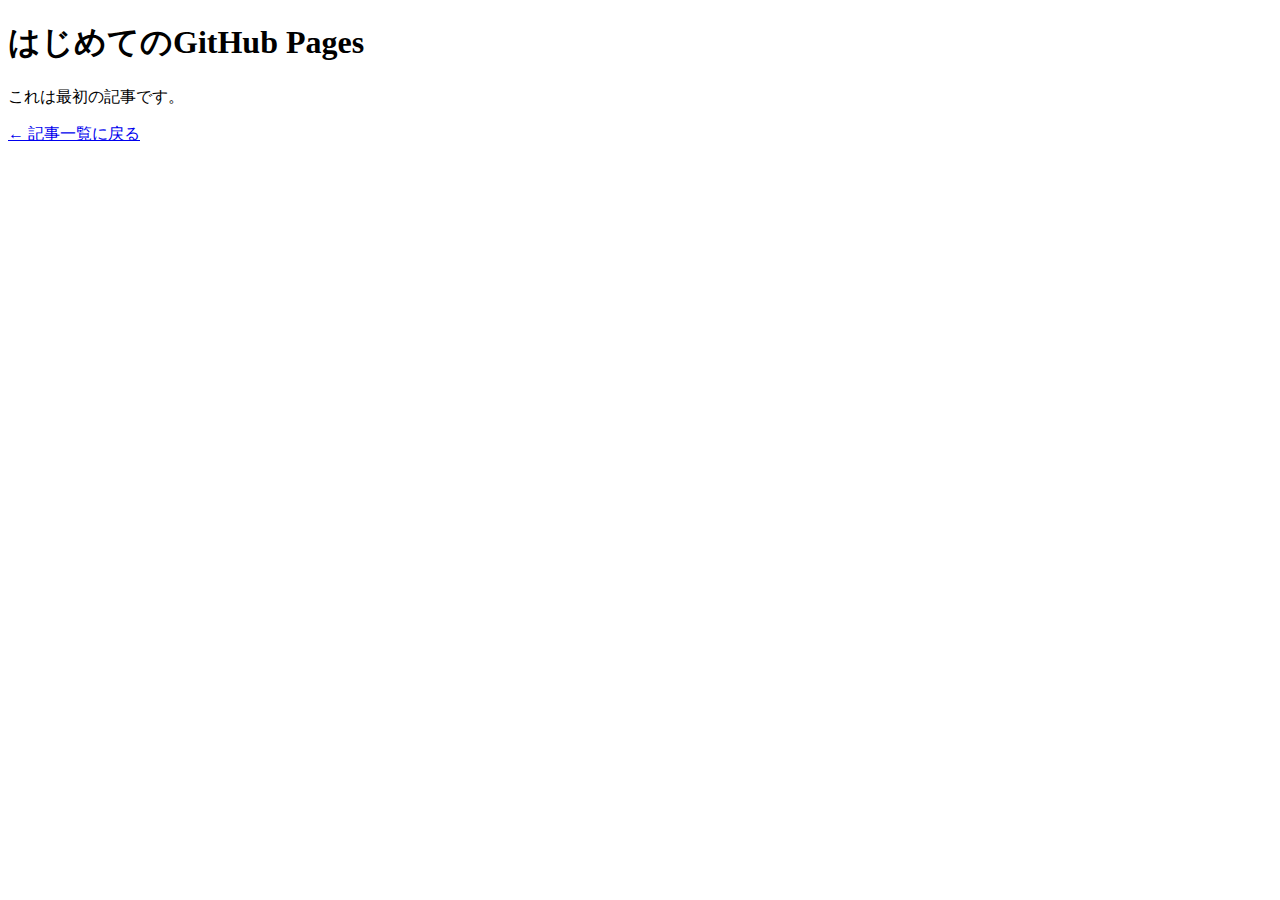
==== articles/article1.html @ b840004b "初回コミット" ====
<!DOCTYPE html>
<html lang="ja">
<head>
  <meta charset="UTF-8">
  <title>記事①</title>
</head>
<body>
  <h1>はじめてのGitHub Pages</h1>
  <p>これは最初の記事です。</p>
  <a href="../index.html">← 記事一覧に戻る</a>
</body>
</html>
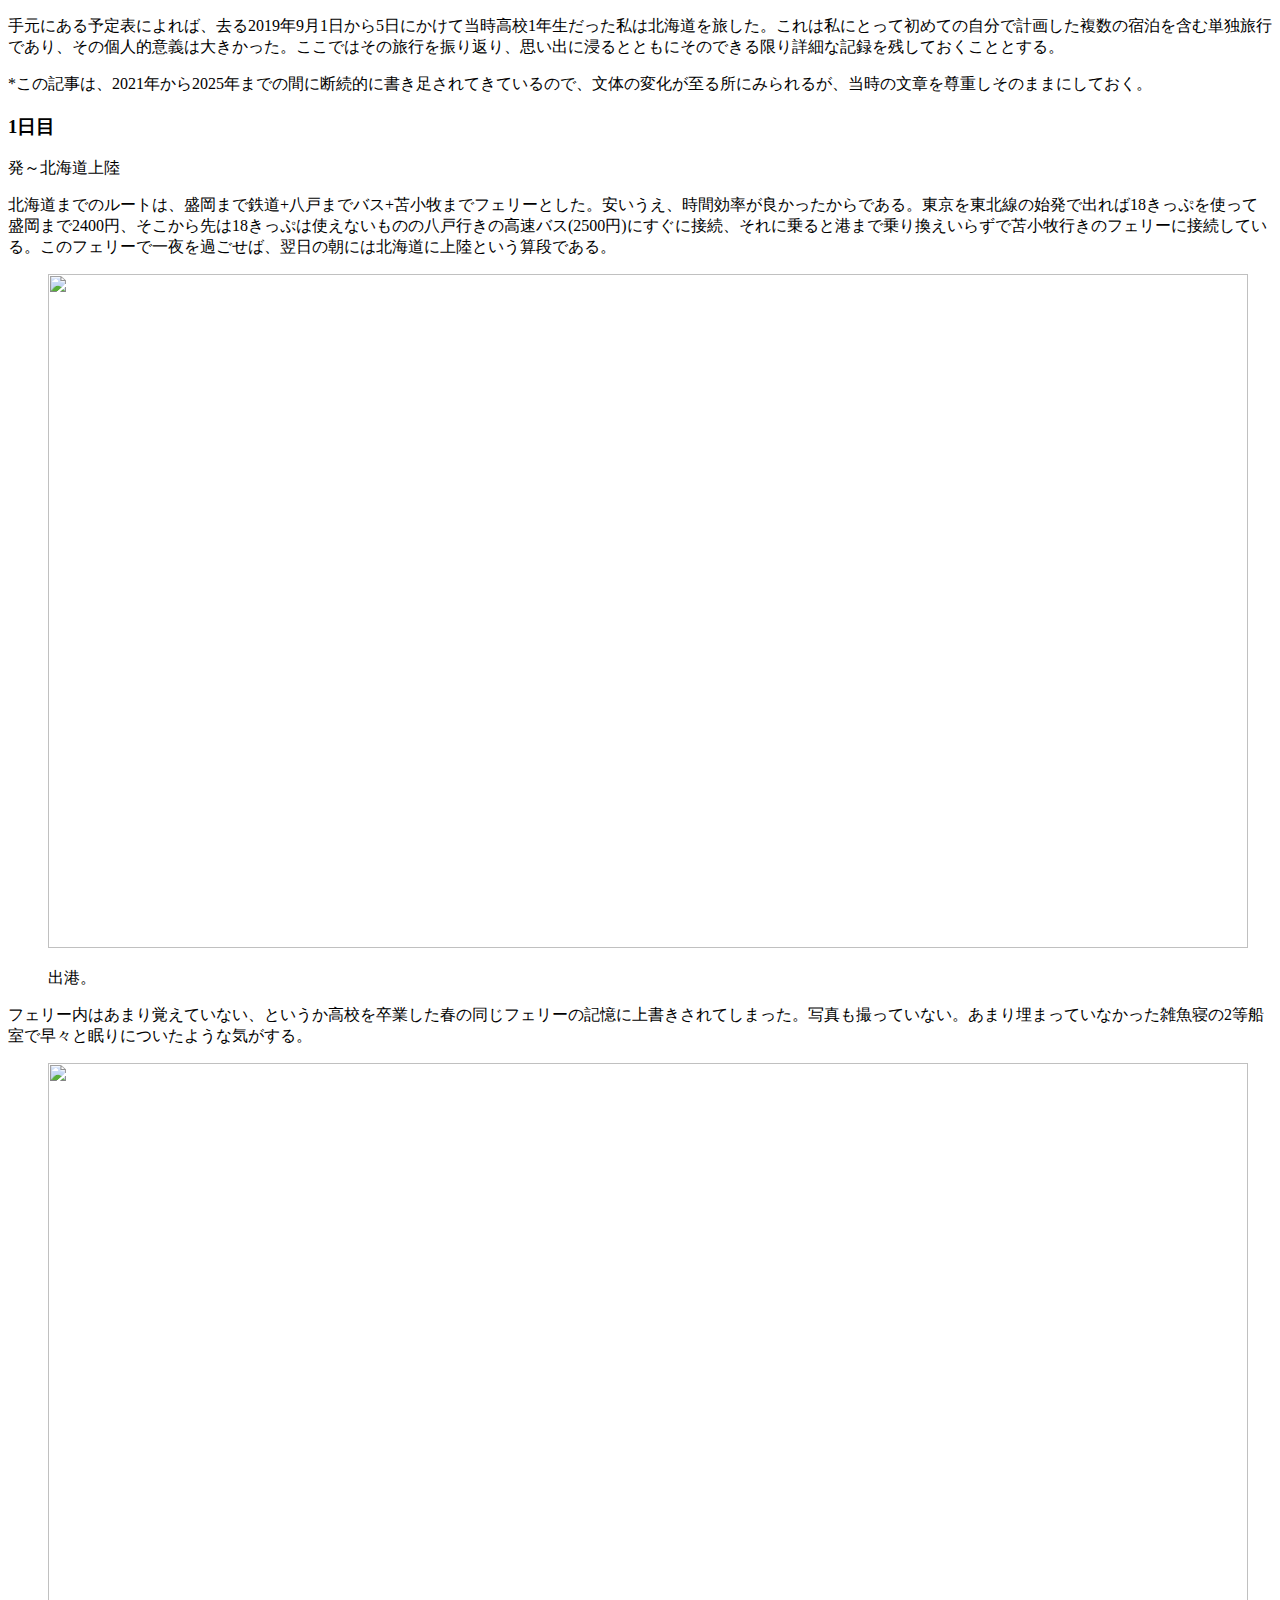
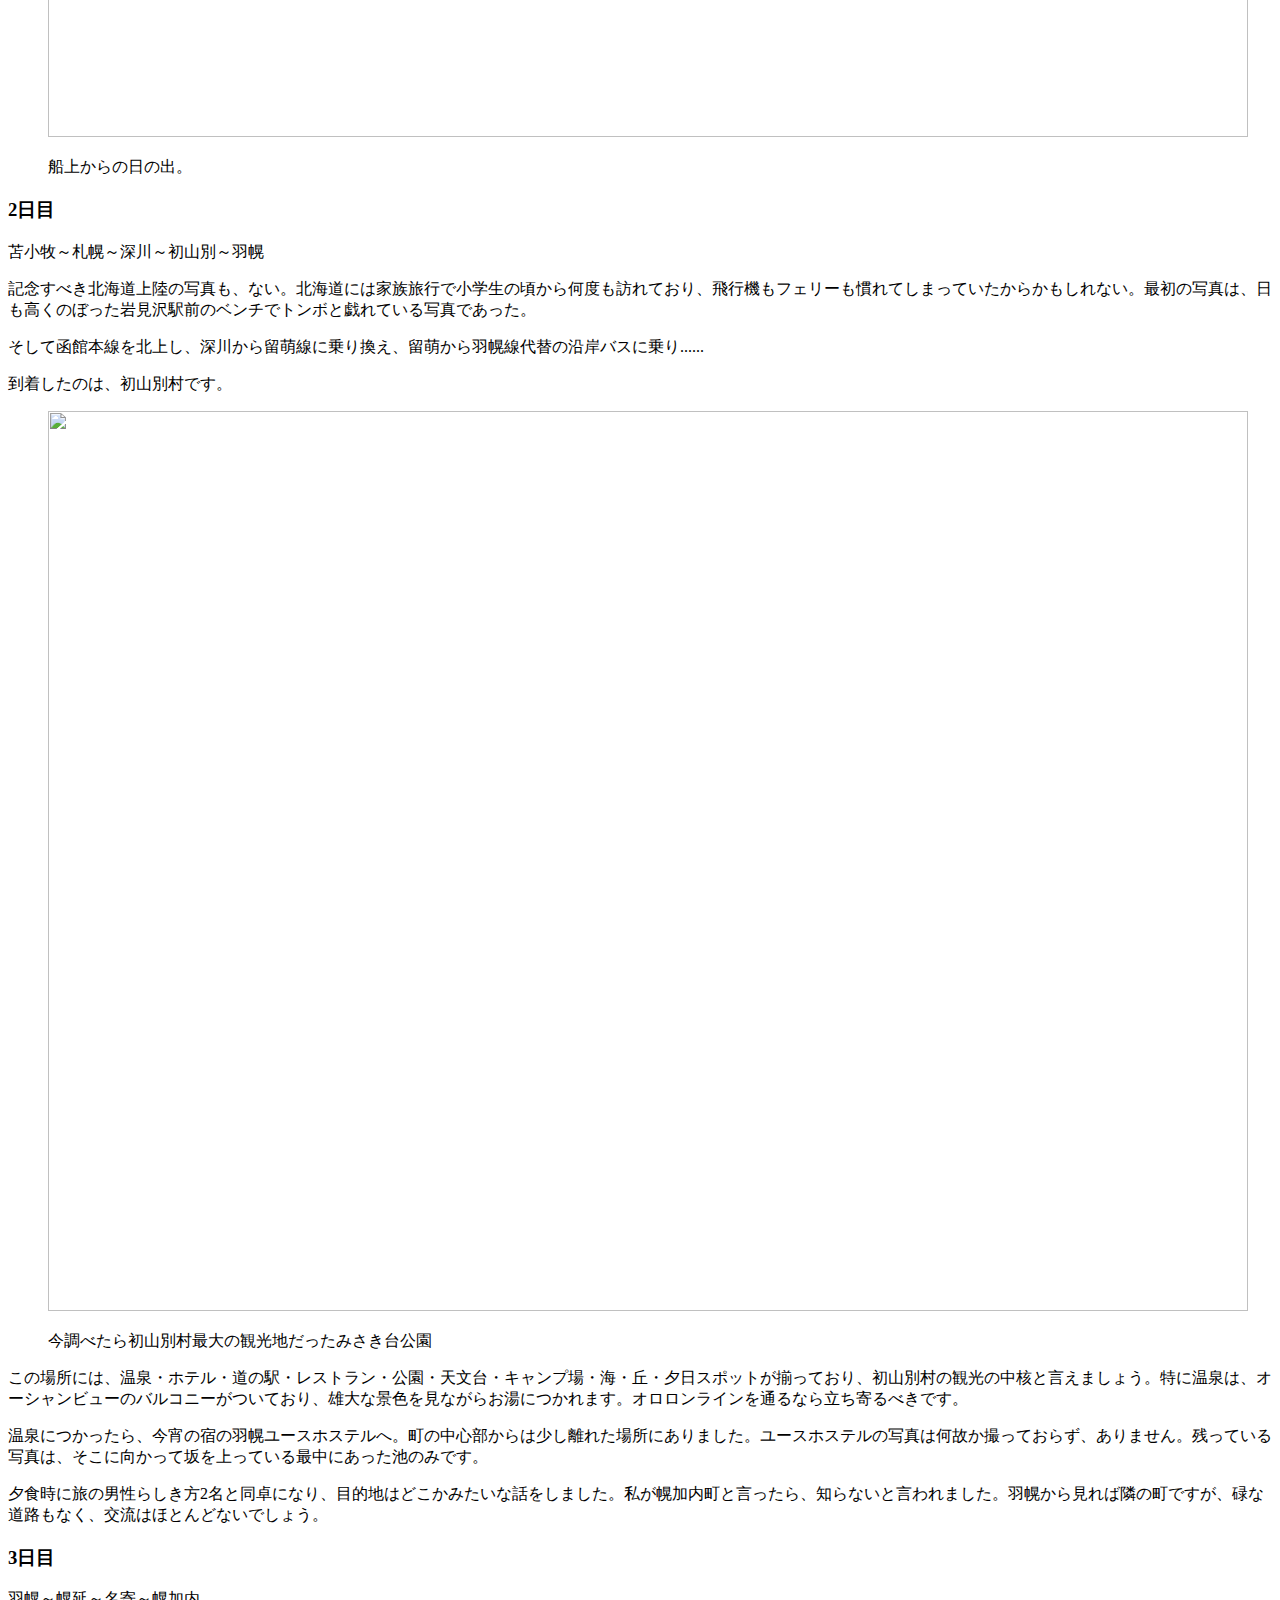
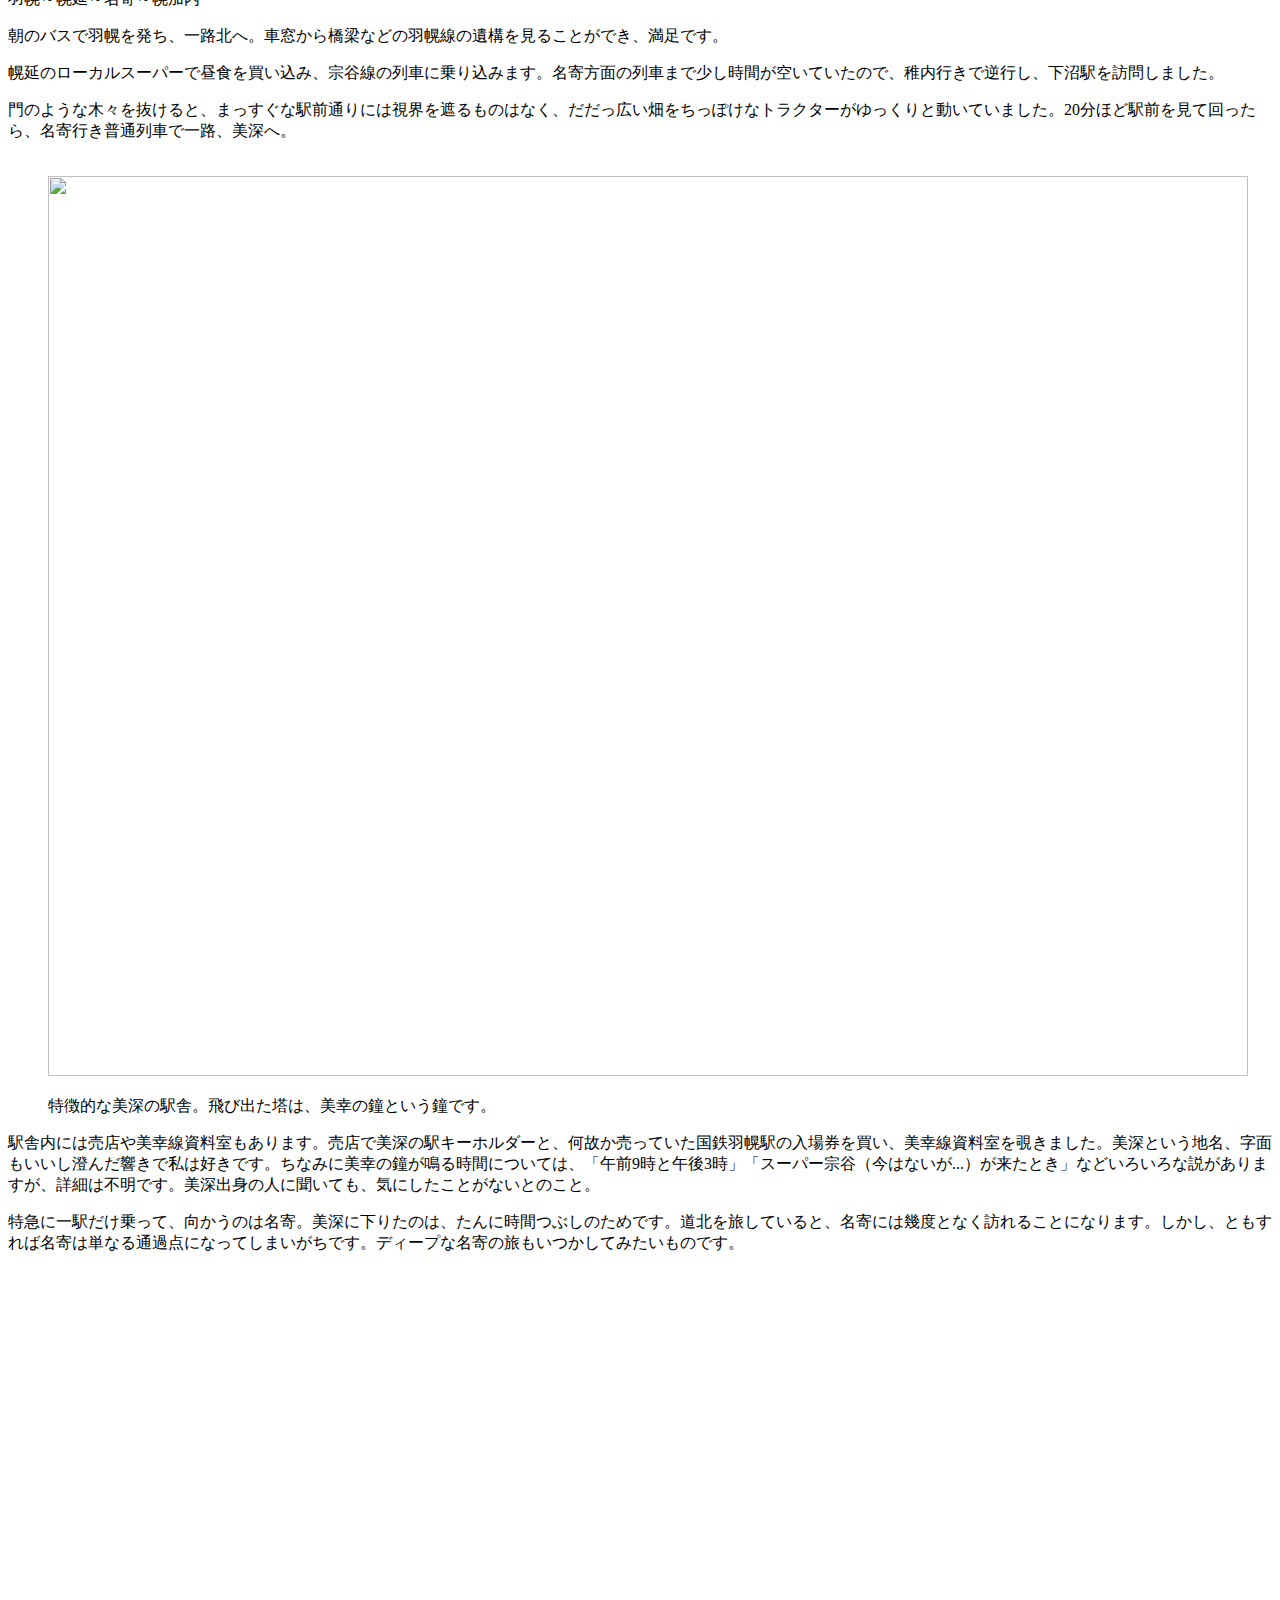
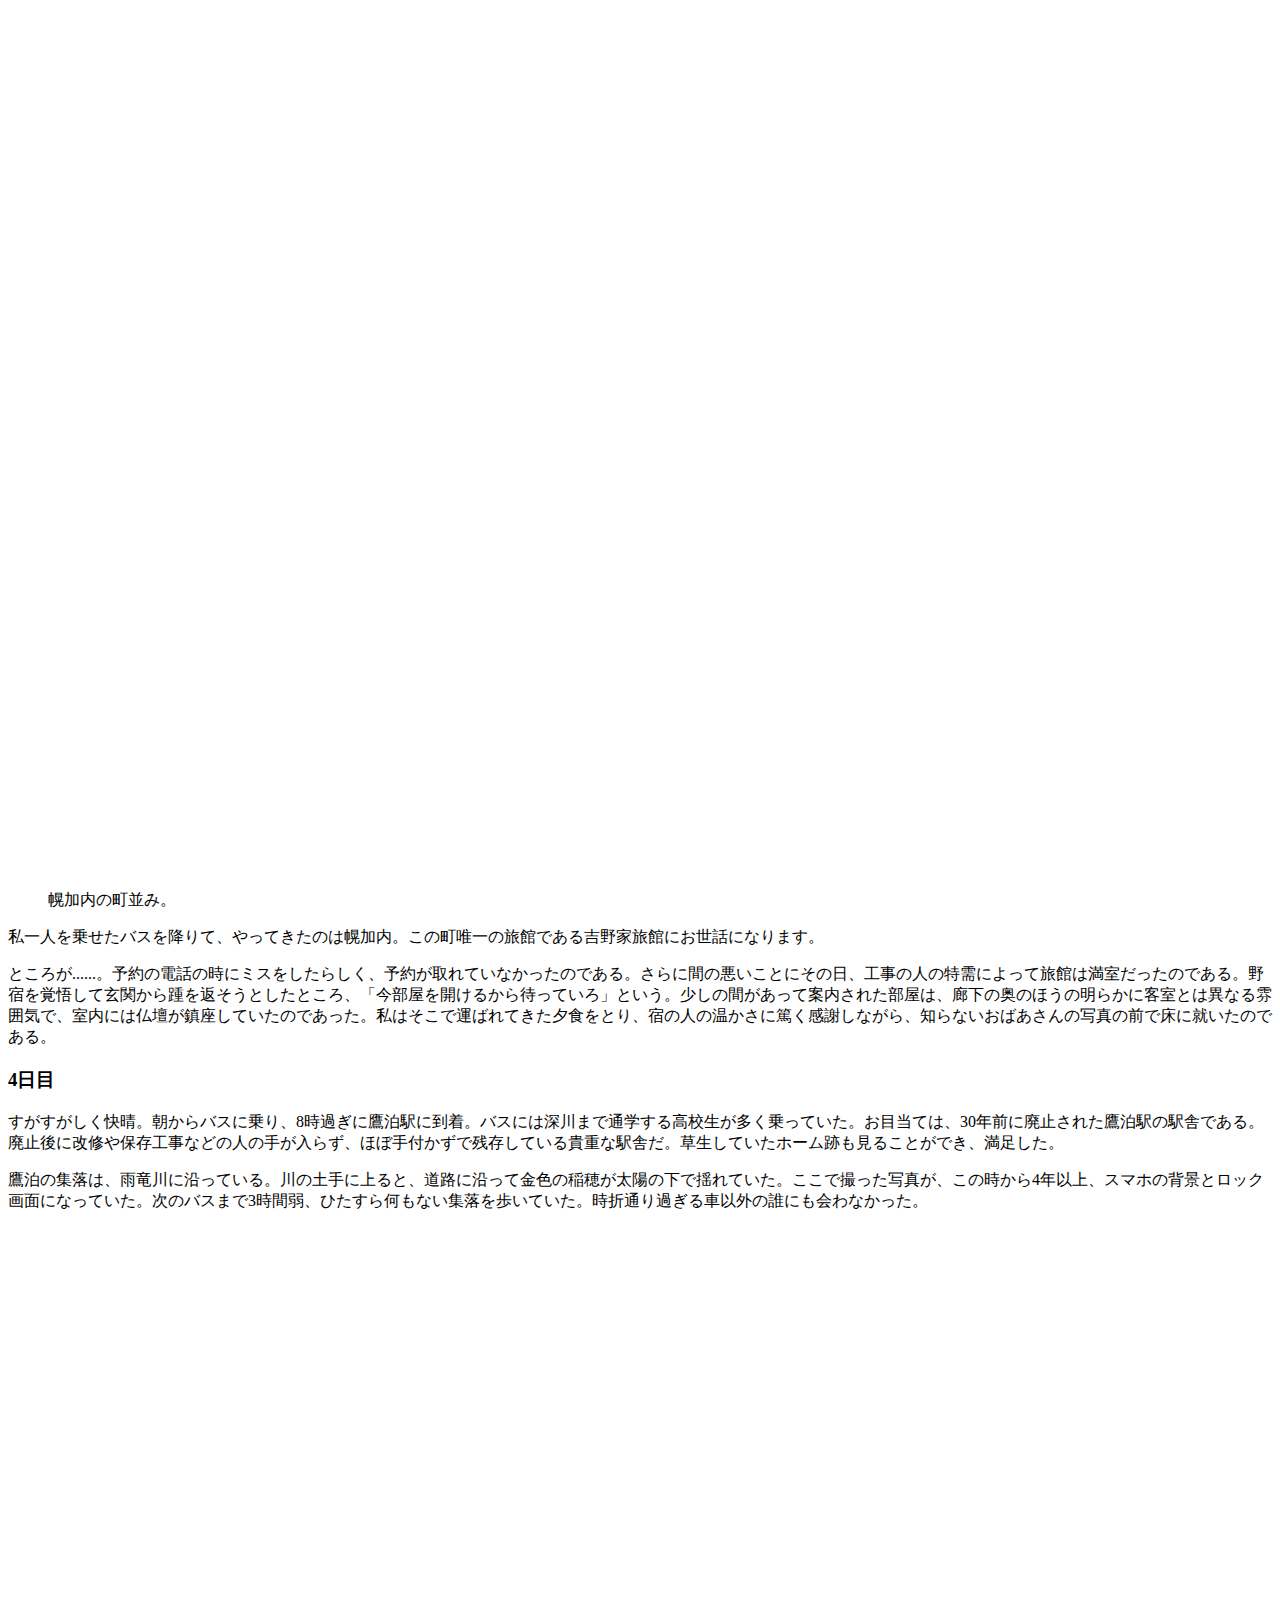
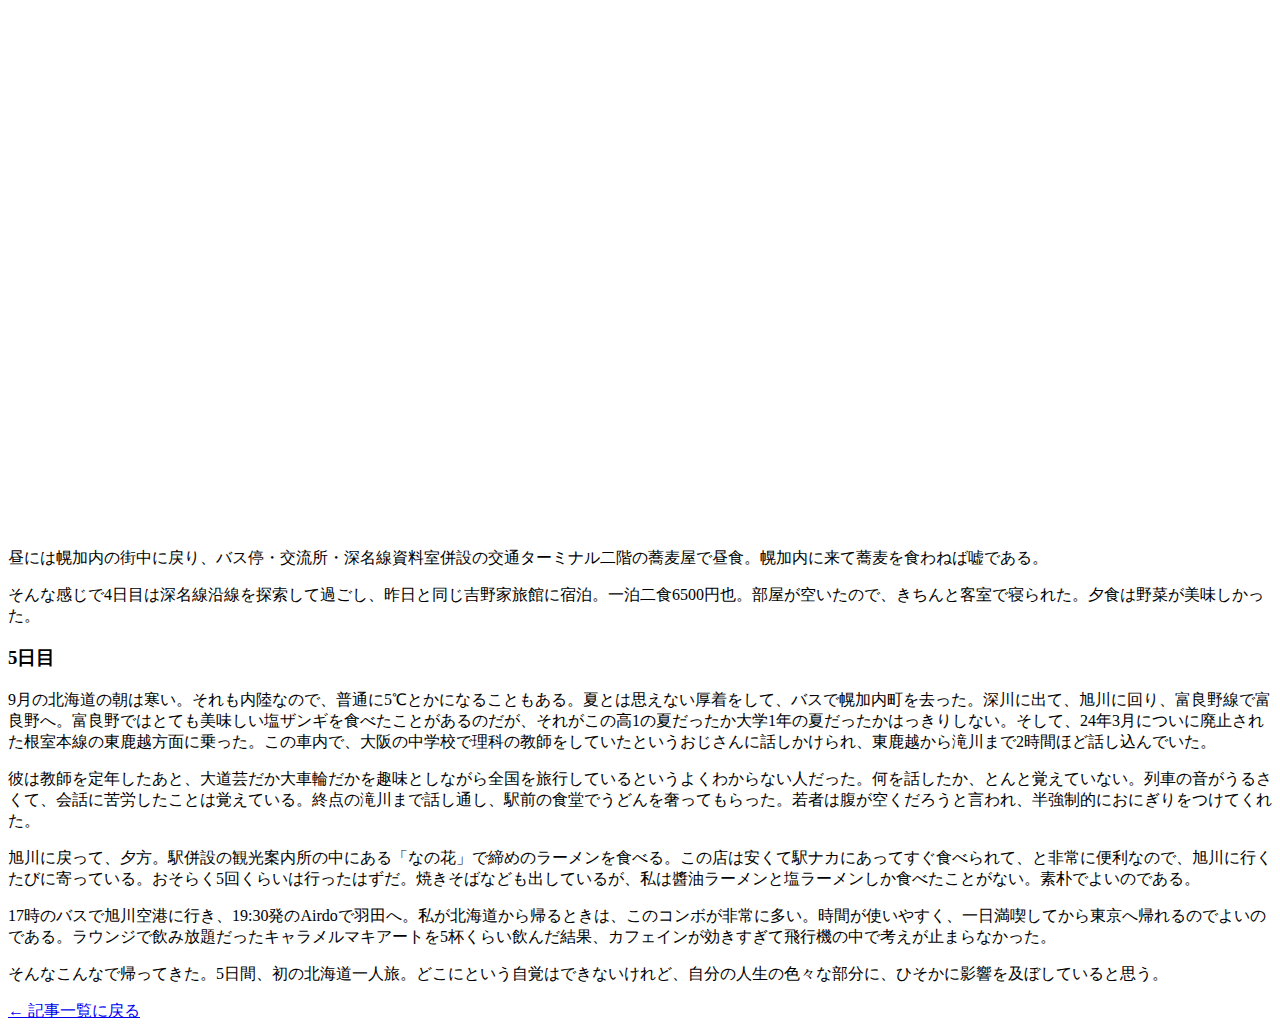
==== commit e0395d4c: "article" ====
--- a/articles/article1.html
+++ b/articles/article1.html
@@ -5,8 +5,64 @@
   <title>記事①</title>
 </head>
 <body>
-  <h1>はじめてのGitHub Pages</h1>
-  <p>これは最初の記事です。</p>
+  
+<p>手元にある予定表によれば、去る2019年9月1日から5日にかけて当時高校1年生だった私は北海道を旅した。これは私にとって初めての自分で計画した複数の宿泊を含む単独旅行であり、その個人的意義は大きかった。ここではその旅行を振り返り、思い出に浸るとともにそのできる限り詳細な記録を残しておくこととする。</p>
+<p>*この記事は、2021年から2025年までの間に断続的に書き足されてきているので、文体の変化が至る所にみられるが、当時の文章を尊重しそのままにしておく。</p>
+<h3>1日目　</h3>
+<p>発～北海道上陸　</p>
+<p>北海道までのルートは、盛岡まで鉄道+八戸までバス+苫小牧までフェリーとした。安いうえ、時間効率が良かったからである。東京を東北線の始発で出れば18きっぷを使って盛岡まで2400円、そこから先は18きっぷは使えないものの八戸行きの高速バス(2500円)にすぐに接続、それに乗ると港まで乗り換えいらずで苫小牧行きのフェリーに接続している。このフェリーで一夜を過ごせば、翌日の朝には北海道に上陸という算段である。</p>
+<figure class="figure-image figure-image-fotolife mceNonEditable" title="出港">
+<p><img class="hatena-fotolife" src="https://cdn-ak.f.st-hatena.com/images/fotolife/h/horokanai/20230130/20230130193908.jpg" border="0" title="" width="1200" height="674" loading="lazy" /></p>
+<figcaption class="mceEditable">出港。</figcaption>
+</figure>
+<p>フェリー内はあまり覚えていない、というか高校を卒業した春の同じフェリーの記憶に上書きされてしまった。写真も撮っていない。あまり埋まっていなかった雑魚寝の2等船室で早々と眠りについたような気がする。</p>
+<figure class="figure-image figure-image-fotolife mceNonEditable" title="船上からの日の出。">
+<p><img class="hatena-fotolife" src="https://cdn-ak.f.st-hatena.com/images/fotolife/h/horokanai/20230130/20230130194400.jpg" border="0" title="" width="1200" height="674" loading="lazy" /></p>
+<figcaption class="mceEditable">船上からの日の出。</figcaption>
+</figure>
+<h3><strong>2日目</strong></h3>
+<p>苫小牧～札幌～深川～初山別～羽幌</p>
+<p>記念すべき北海道上陸の写真も、ない。北海道には家族旅行で小学生の頃から何度も訪れており、飛行機もフェリーも慣れてしまっていたからかもしれない。最初の写真は、日も高くのぼった岩見沢駅前のベンチでトンボと戯れている写真であった。</p>
+<p>そして函館本線を北上し、深川から留萌線に乗り換え、留萌から羽幌線代替の沿岸バスに乗り......</p>
+<p>到着したのは、初山別村です。</p>
+<figure class="figure-image figure-image-fotolife mceNonEditable" title="今調べたら初山別村最大の観光地だったみさき台公園">
+<p><img class="hatena-fotolife" src="https://cdn-ak.f.st-hatena.com/images/fotolife/h/horokanai/20230131/20230131194840.jpg" border="0" title="" width="1200" height="900" loading="lazy" /></p>
+<figcaption class="mceEditable">今調べたら初山別村最大の観光地だったみさき台公園</figcaption>
+</figure>
+<p>この場所には、温泉・ホテル・道の駅・レストラン・公園・天文台・キャンプ場・海・丘・夕日スポットが揃っており、初山別村の観光の中核と言えましょう。特に温泉は、オーシャンビューのバルコニーがついており、雄大な景色を見ながらお湯につかれます。オロロンラインを通るなら立ち寄るべきです。</p>
+<p>温泉につかったら、今宵の宿の羽幌ユースホステルへ。町の中心部からは少し離れた場所にありました。ユースホステルの写真は何故か撮っておらず、ありません。残っている写真は、そこに向かって坂を上っている最中にあった池のみです。</p>
+<p>夕食時に旅の男性らしき方2名と同卓になり、目的地はどこかみたいな話をしました。私が幌加内町と言ったら、知らないと言われました。羽幌から見れば隣の町ですが、碌な道路もなく、交流はほとんどないでしょう。</p>
+<h3>3日目</h3>
+<p>羽幌～幌延～名寄～幌加内</p>
+<p>朝のバスで羽幌を発ち、一路北へ。車窓から橋梁などの羽幌線の遺構を見ることができ、満足です。</p>
+<p>幌延のローカルスーパーで昼食を買い込み、宗谷線の列車に乗り込みます。名寄方面の列車まで少し時間が空いていたので、稚内行きで逆行し、下沼駅を訪問しました。</p>
+<p>門のような木々を抜けると、まっすぐな駅前通りには視界を遮るものはなく、だだっ広い畑をちっぽけなトラクターがゆっくりと動いていました。20分ほど駅前を見て回ったら、名寄行き普通列車で一路、美深へ。<br /><br /></p>
+<figure class="figure-image figure-image-fotolife mceNonEditable" title="特徴的な美深駅舎。飛び出た塔は、美幸の鐘という鐘です。">
+<p><img src="https://cdn-ak.f.st-hatena.com/images/fotolife/h/horokanai/20230503/20230503130616.jpg" width="1200" height="900" loading="lazy" title="" class="hatena-fotolife" itemprop="image" /></p>
+<figcaption class="mceEditable">特徴的な美深の駅舎。飛び出た塔は、美幸の鐘という鐘です。</figcaption>
+</figure>
+<p>駅舎内には売店や美幸線資料室もあります。売店で美深の駅キーホルダーと、何故か売っていた国鉄羽幌駅の入場券を買い、美幸線資料室を覗きました。美深という地名、字面もいいし澄んだ響きで私は好きです。ちなみに美幸の鐘が鳴る時間については、「午前9時と午後3時」「スーパー宗谷（今はないが...）が来たとき」などいろいろな説がありますが、詳細は不明です。美深出身の人に聞いても、気にしたことがないとのこと。</p>
+<p>特急に一駅だけ乗って、向かうのは名寄。美深に下りたのは、たんに時間つぶしのためです。道北を旅していると、名寄には幾度となく訪れることになります。しかし、ともすれば名寄は単なる通過点になってしまいがちです。ディープな名寄の旅もいつかしてみたいものです。</p>
+<figure class="figure-image figure-image-fotolife mceNonEditable" title="幌加内の町並み。">
+<p><img src="https://cdn-ak.f.st-hatena.com/images/fotolife/h/horokanai/20230503/20230503132747.jpg" width="900" height="1200" loading="lazy" title="" class="hatena-fotolife" itemprop="image" /></p>
+<figcaption class="mceEditable">幌加内の町並み。</figcaption>
+</figure>
+<p>私一人を乗せたバスを降りて、やってきたのは幌加内。この町唯一の旅館である吉野家旅館にお世話になります。</p>
+<p>ところが......。予約の電話の時にミスをしたらしく、予約が取れていなかったのである。さらに間の悪いことにその日、工事の人の特需によって旅館は満室だったのである。野宿を覚悟して玄関から踵を返そうとしたところ、「今部屋を開けるから待っていろ」という。少しの間があって案内された部屋は、廊下の奥のほうの明らかに客室とは異なる雰囲気で、室内には仏壇が鎮座していたのであった。私はそこで運ばれてきた夕食をとり、宿の人の温かさに篤く感謝しながら、知らないおばあさんの写真の前で床に就いたのである。</p>
+<h3>4日目</h3>
+<p>すがすがしく快晴。朝からバスに乗り、8時過ぎに鷹泊駅に到着。バスには深川まで通学する高校生が多く乗っていた。お目当ては、30年前に廃止された鷹泊駅の駅舎である。廃止後に改修や保存工事などの人の手が入らず、ほぼ手付かずで残存している貴重な駅舎だ。草生していたホーム跡も見ることができ、満足した。</p>
+<p>鷹泊の集落は、雨竜川に沿っている。川の土手に上ると、道路に沿って金色の稲穂が太陽の下で揺れていた。ここで撮った写真が、この時から4年以上、スマホの背景とロック画面になっていた。次のバスまで3時間弱、ひたすら何もない集落を歩いていた。時折通り過ぎる車以外の誰にも会わなかった。</p>
+<p><img src="https://cdn-ak.f.st-hatena.com/images/fotolife/h/horokanai/20250223/20250223172419.jpg" width="1200" height="900" loading="lazy" title="" class="hatena-fotolife" itemprop="image" /></p>
+<p>昼には幌加内の街中に戻り、バス停・交流所・深名線資料室併設の交通ターミナル二階の蕎麦屋で昼食。幌加内に来て蕎麦を食わねば嘘である。</p>
+<p>そんな感じで4日目は深名線沿線を探索して過ごし、昨日と同じ吉野家旅館に宿泊。一泊二食6500円也。部屋が空いたので、きちんと客室で寝られた。夕食は野菜が美味しかった。</p>
+<h3>5日目</h3>
+<p>9月の北海道の朝は寒い。それも内陸なので、普通に5℃とかになることもある。夏とは思えない厚着をして、バスで幌加内町を去った。深川に出て、旭川に回り、富良野線で富良野へ。富良野ではとても美味しい塩ザンギを食べたことがあるのだが、それがこの高1の夏だったか大学1年の夏だったかはっきりしない。そして、24年3月についに廃止された根室本線の東鹿越方面に乗った。この車内で、大阪の中学校で理科の教師をしていたというおじさんに話しかけられ、東鹿越から滝川まで2時間ほど話し込んでいた。</p>
+<p>彼は教師を定年したあと、大道芸だか大車輪だかを趣味としながら全国を旅行しているというよくわからない人だった。何を話したか、とんと覚えていない。列車の音がうるさくて、会話に苦労したことは覚えている。終点の滝川まで話し通し、駅前の食堂でうどんを奢ってもらった。若者は腹が空くだろうと言われ、半強制的におにぎりをつけてくれた。</p>
+<p>旭川に戻って、夕方。駅併設の観光案内所の中にある「なの花」で締めのラーメンを食べる。この店は安くて駅ナカにあってすぐ食べられて、と非常に便利なので、旭川に行くたびに寄っている。おそらく5回くらいは行ったはずだ。焼きそばなども出しているが、私は醬油ラーメンと塩ラーメンしか食べたことがない。素朴でよいのである。</p>
+<p>17時のバスで旭川空港に行き、19:30発のAirdoで羽田へ。私が北海道から帰るときは、このコンボが非常に多い。時間が使いやすく、一日満喫してから東京へ帰れるのでよいのである。ラウンジで飲み放題だったキャラメルマキアートを5杯くらい飲んだ結果、カフェインが効きすぎて飛行機の中で考えが止まらなかった。</p>
+<p>そんなこんなで帰ってきた。5日間、初の北海道一人旅。どこにという自覚はできないけれど、自分の人生の色々な部分に、ひそかに影響を及ぼしていると思う。</p>
+
+
   <a href="../index.html">← 記事一覧に戻る</a>
 </body>
 </html>
